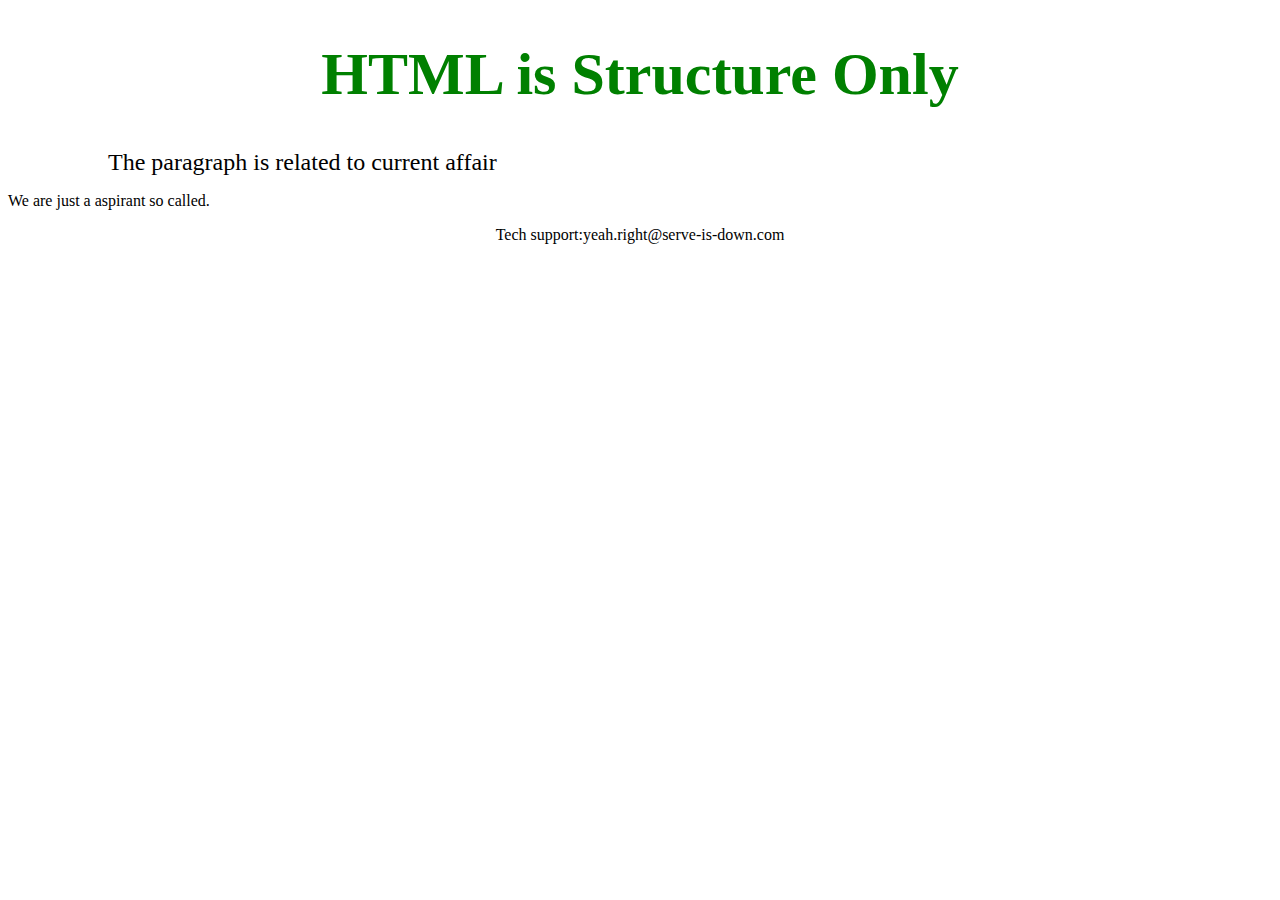
==== abc.html @ 19e16966 "html new" ====
<!DOCTYPE html>
<html lang="en">
<head>
    <meta charset="UTF-8">
    <meta name="viewport" content="width=<h1?>, initial-scale=1.0">
    <title>Hello Courseera</title>
</head>
<body>
    <h1 style="color:green ;font-size:60px;text-align:center">HTML is Structure Only</h1>
    <p style="margin:0 100px 0 100px; font-size: 1.5em;">The paragraph is related to current affair</p>
    <p>We are just a aspirant so called.</p>
    <footer>
        <p style="text-align: center;"
        onclick="alert('Emailing us is useless');">
        Tech support:yeah.right@serve-is-down.com
        </p>
    </footer>
</body>
</html>
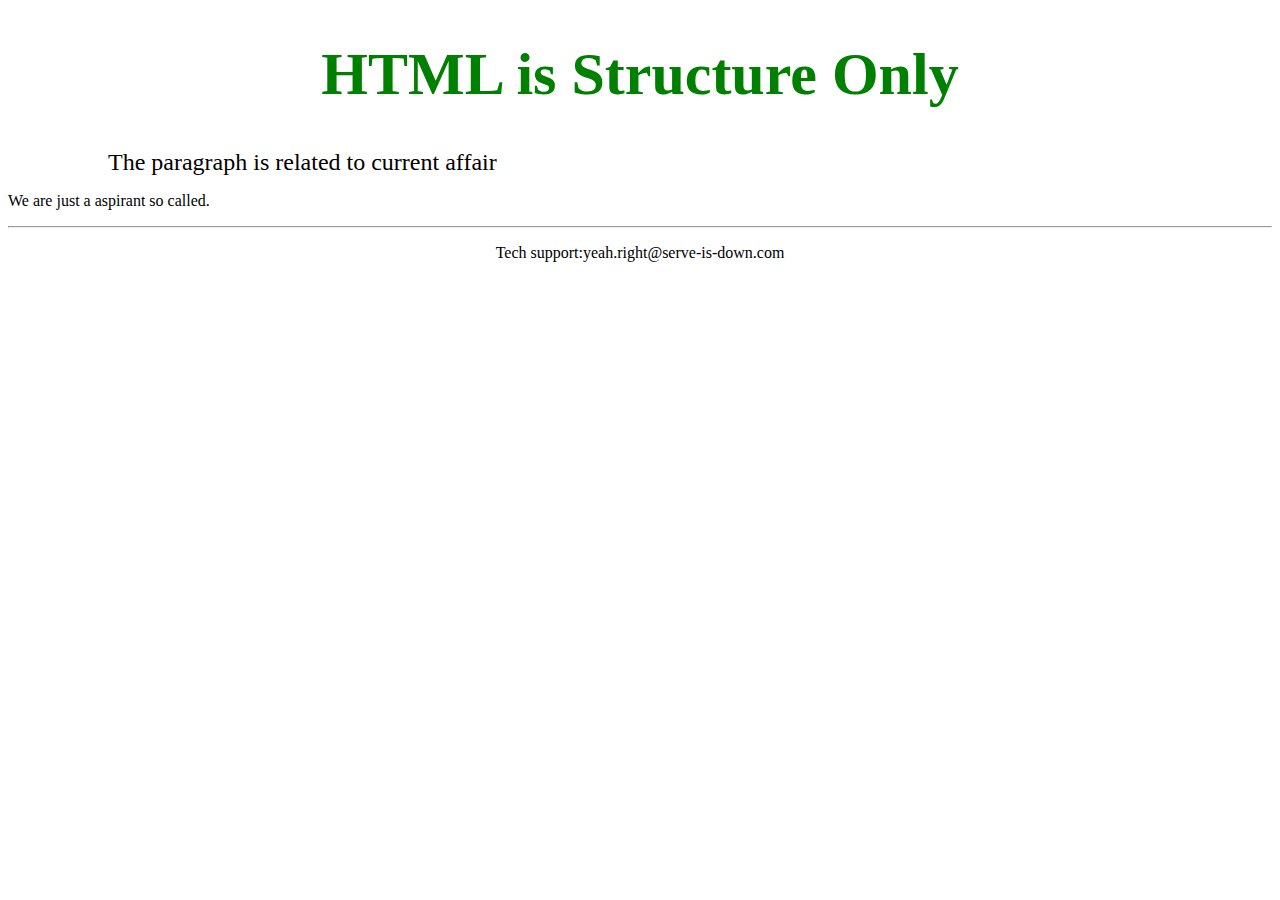
==== commit 0e4e0979: "new html" ====
--- a/abc.html
+++ b/abc.html
@@ -10,6 +10,7 @@
     <p style="margin:0 100px 0 100px; font-size: 1.5em;">The paragraph is related to current affair</p>
     <p>We are just a aspirant so called.</p>
     <footer>
+        <hr>
         <p style="text-align: center;"
         onclick="alert('Emailing us is useless');">
         Tech support:yeah.right@serve-is-down.com
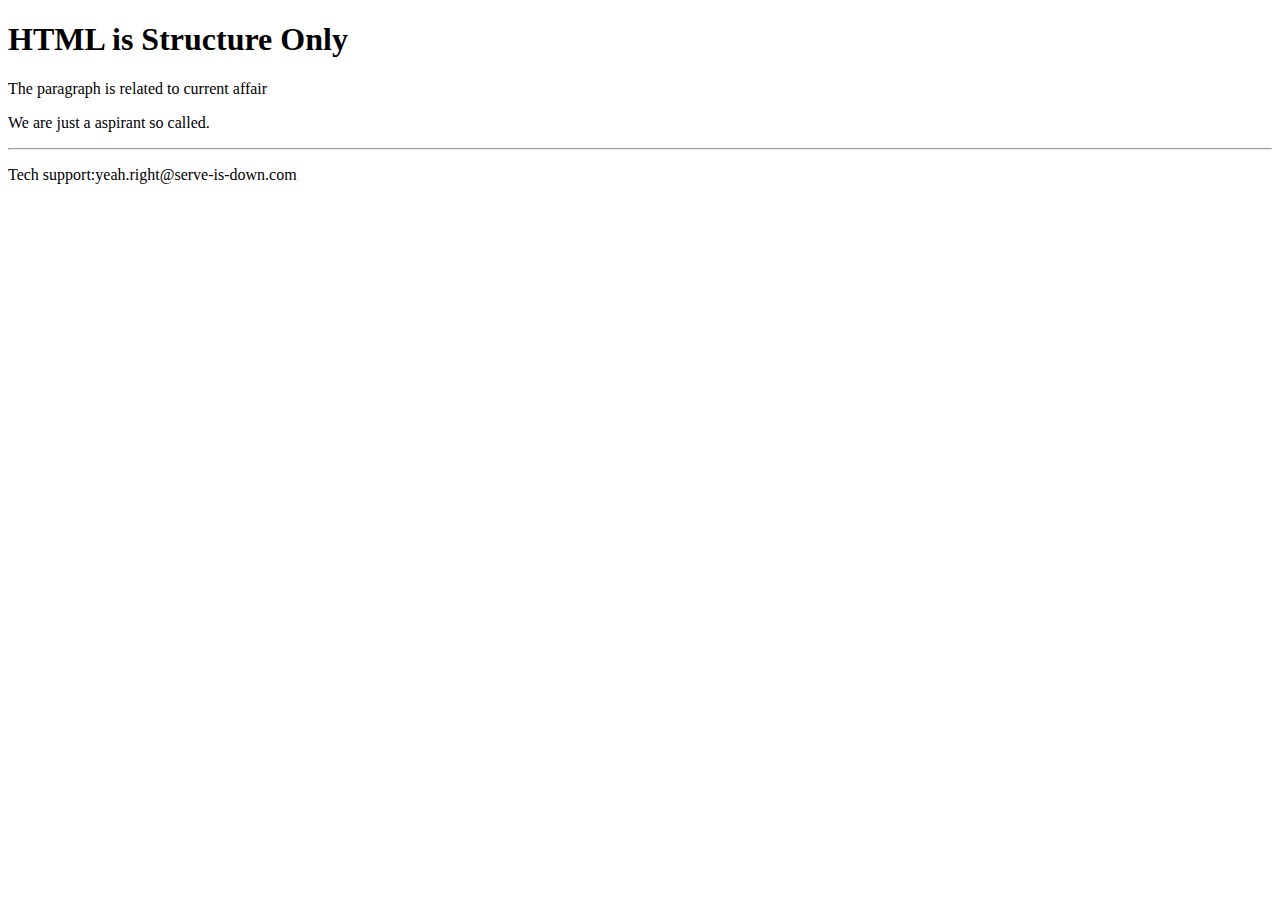
==== commit 56f11118: "after bootstrap" ====
--- a/abc.html
+++ b/abc.html
@@ -6,12 +6,12 @@
     <title>Hello Courseera</title>
 </head>
 <body>
-    <h1 style="color:green ;font-size:60px;text-align:center">HTML is Structure Only</h1>
-    <p style="margin:0 100px 0 100px; font-size: 1.5em;">The paragraph is related to current affair</p>
+    <h1>HTML is Structure Only</h1>
+    <p>The paragraph is related to current affair</p>
     <p>We are just a aspirant so called.</p>
     <footer>
         <hr>
-        <p style="text-align: center;"
+        <p style
         onclick="alert('Emailing us is useless');">
         Tech support:yeah.right@serve-is-down.com
         </p>
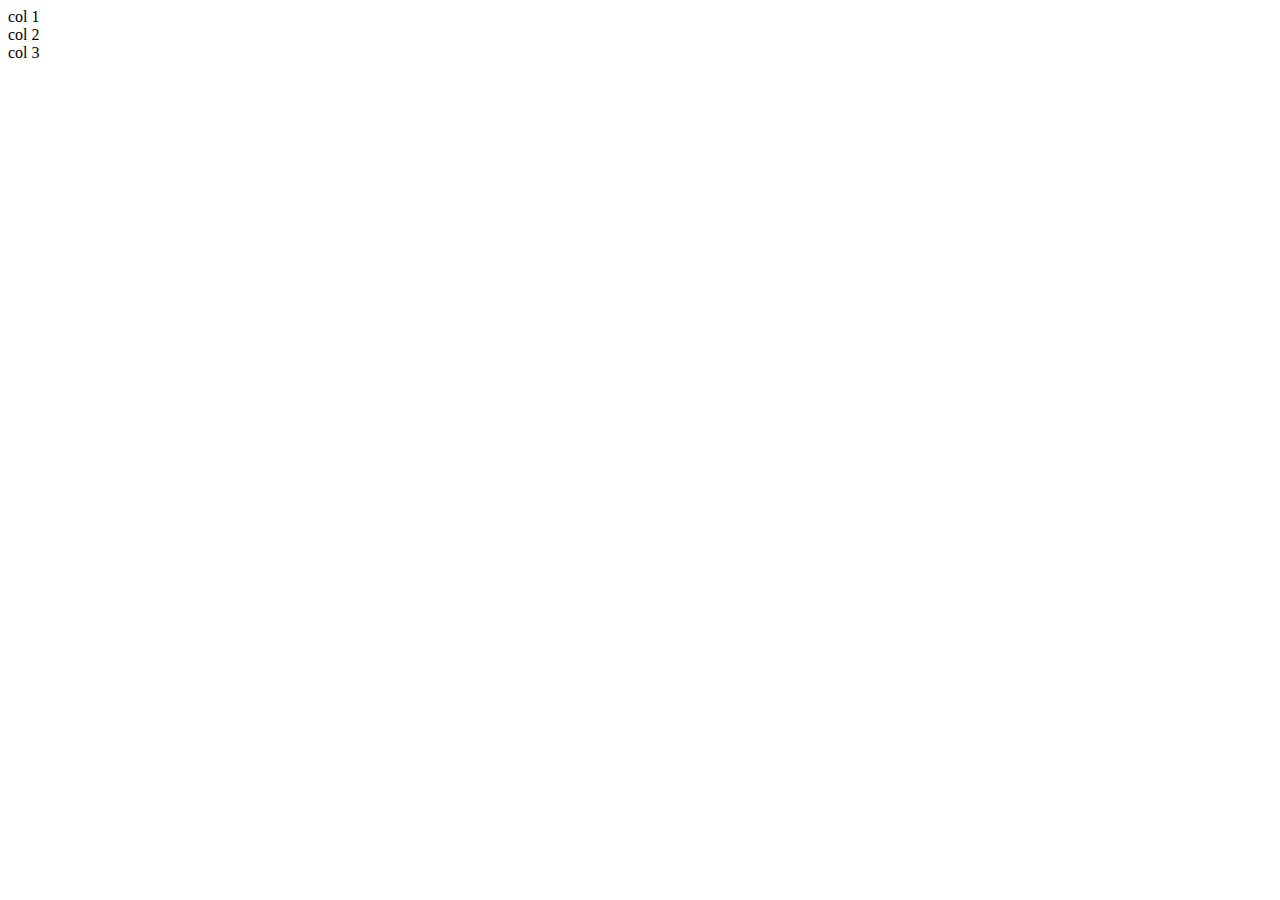
==== commit 37591137: "updated" ====
--- a/abc.html
+++ b/abc.html
@@ -2,19 +2,22 @@
 <html lang="en">
 <head>
     <meta charset="UTF-8">
-    <meta name="viewport" content="width=<h1?>, initial-scale=1.0">
-    <title>Hello Courseera</title>
+    <meta http-equiv="X-UA-Compatible" content="IE=edge">
+    <meta name="viewport" content="width=device-width, initial-scale=1">
+    <title>Bootstrap Starter Tag</title>
+    <link rel="stylesheet" href="css/bootstrap.min.css">
+    <link rel="stylesheet" href="css/style.css">
 </head>
 <body>
-    <h1>HTML is Structure Only</h1>
-    <p>The paragraph is related to current affair</p>
-    <p>We are just a aspirant so called.</p>
-    <footer>
-        <hr>
-        <p style
-        onclick="alert('Emailing us is useless');">
-        Tech support:yeah.right@serve-is-down.com
-        </p>
-    </footer>
+    <div>
+        <div>
+            <div>col 1</div>
+            <div>col 2</div>
+            <div>col 3</div>
+        </div>
+    </div>
+    <script src="js/jquery-4.5.2.min.js"></script>
+    <script src="js/bootstrap.min.js"></script>
+    <script src="js/script.js"></script>
 </body>
 </html>